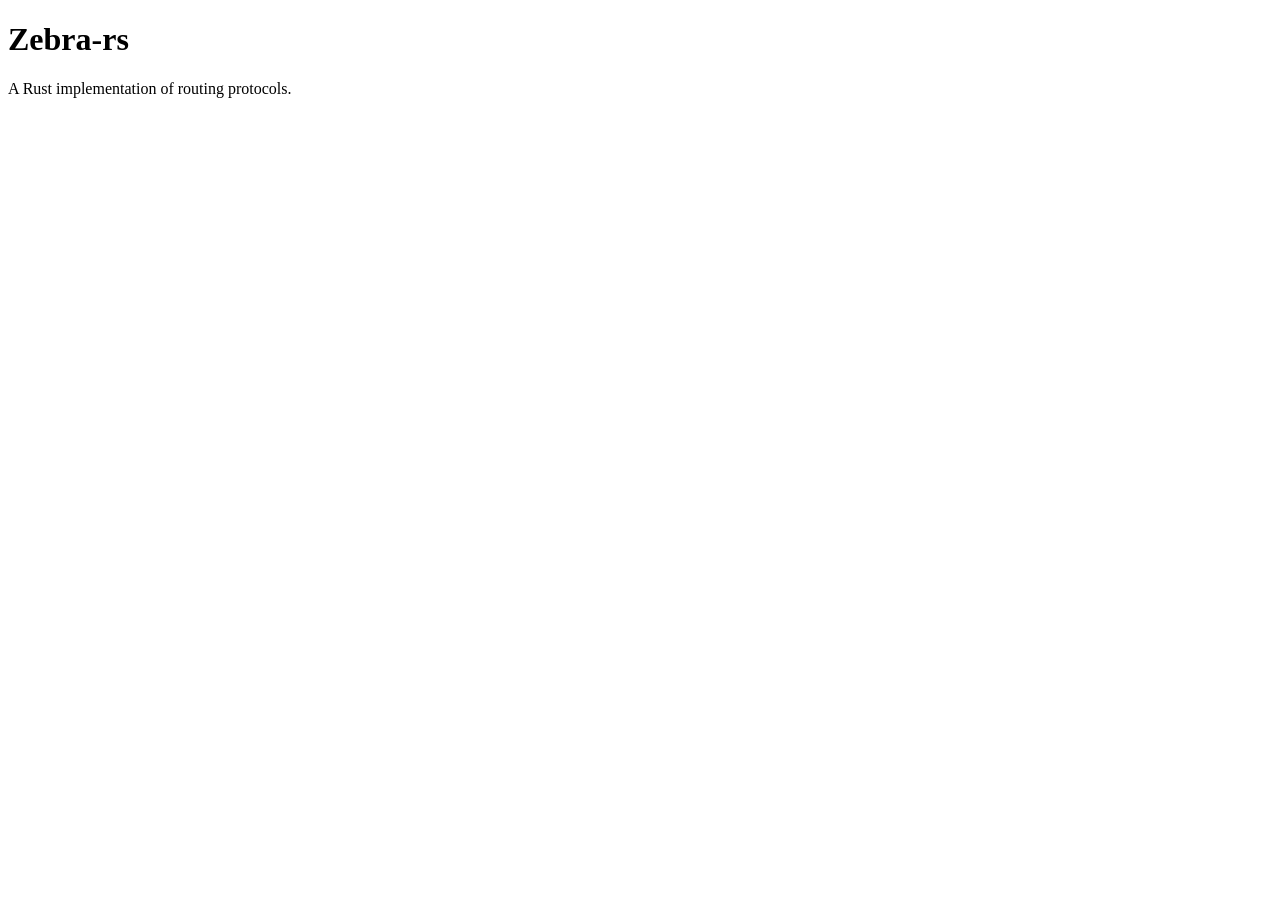
==== index.html @ 7851278a "Initial landing page" ====
<!-- index.html -->
<!DOCTYPE html>
<html lang="en">
<head>
  <meta charset="UTF-8">
  <title>Zebra-rs</title>
</head>
<body>
  <h1>Zebra-rs</h1>
  <p>A Rust implementation of routing protocols.</p>
</body>
</html>
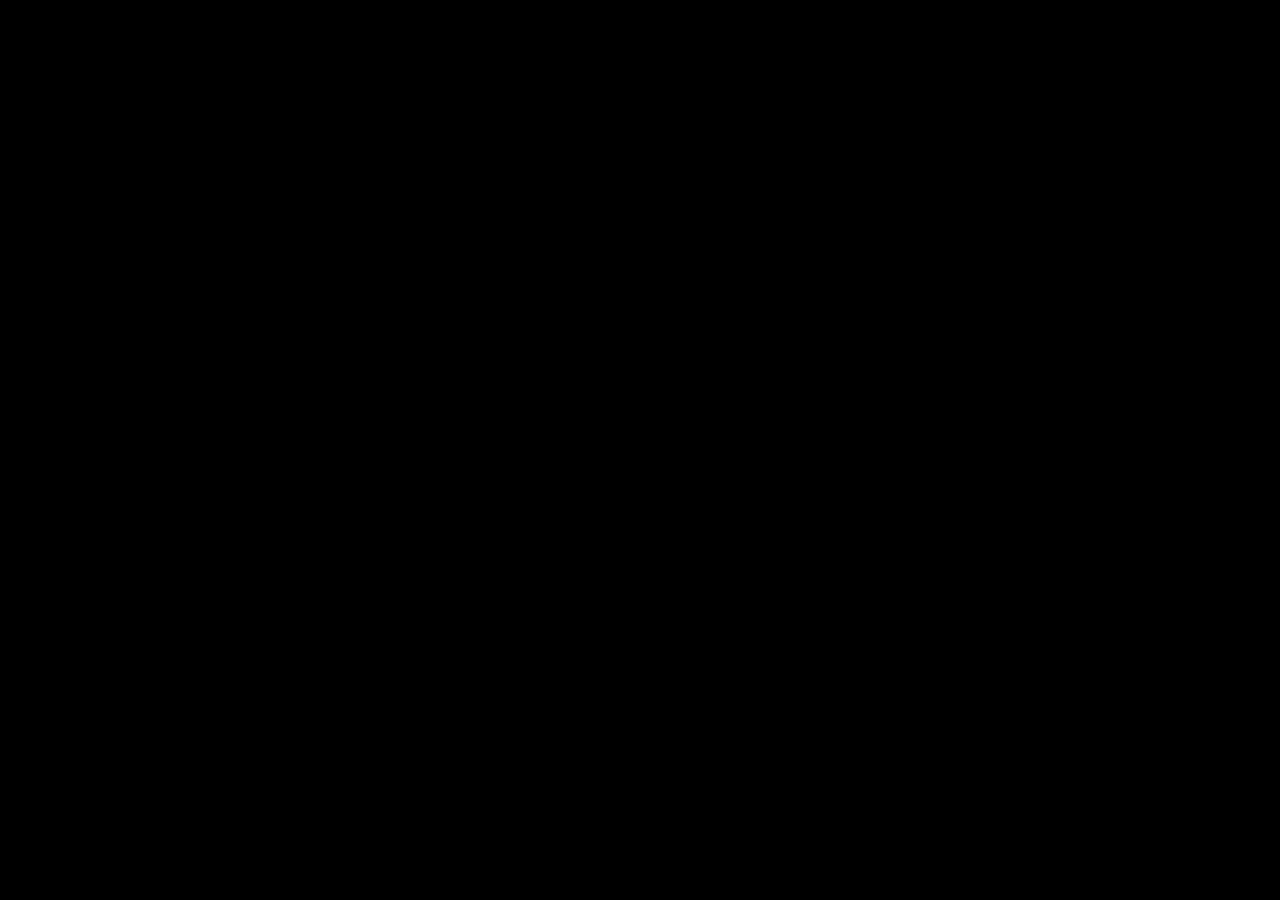
==== commit 203d19b9: "Update to header only page" ====
--- a/index.html
+++ b/index.html
@@ -1,12 +1,13 @@
-<!-- index.html -->
-<!DOCTYPE html>
-<html lang="en">
+<!doctype html>
+<html lang="en" class="dark">
 <head>
-  <meta charset="UTF-8">
-  <title>Zebra-rs</title>
+  <meta charset="UTF-8" />
+  <meta name="viewport" content="width=device-width, initial-scale=1.0" />
+  <title>zebra-rs — Routing Software in the AI Era</title>
+  <link rel="stylesheet" href="assets/fonts.css" />
+  <link rel="stylesheet" href="assets/theme.css" />
+  <link rel="icon" type="image/svg+xml" href="assets/zebra-logo.svg" />
+  <link rel="icon" type="image/x-icon" href="favicon.ico" />
+  <link rel="shortcut icon" href="favicon.ico" />
 </head>
-<body>
-  <h1>Zebra-rs</h1>
-  <p>A Rust implementation of routing protocols.</p>
-</body>
 </html>
--- a/assets/fonts.css
+++ b/assets/fonts.css
@@ -0,0 +1,8 @@
+/* Type system for zebra-rs landing */
+@import url('https://fonts.cdnfonts.com/css/dejavu-sans');
+@import url('https://fonts.googleapis.com/css2?family=JetBrains+Mono:ital,wght@0,300;0,400;0,500;0,600;0,700;1,400&display=swap');
+
+:root {
+  --font-display: 'DejaVu Sans', 'Helvetica Neue', Helvetica, Arial, sans-serif;
+  --font-mono: 'JetBrains Mono', ui-monospace, 'SF Mono', Menlo, Consolas, monospace;
+}
--- a/assets/theme.css
+++ b/assets/theme.css
@@ -0,0 +1,277 @@
+/* ───────────────────────────── zebra-rs theme ─────────────────────────────
+   Brand dot colors from zebra-logo.svg — row-major, top-left → bottom-right
+   Row 1: yellow,  mustard, blue
+   Row 2: orange,  sage,    teal
+   Row 3: red,     moss,    mint
+   ------------------------------------------------------------------------ */
+
+:root {
+  /* brand dot palette */
+  --z-yellow:  #eec61b;
+  --z-mustard: #c9ba5d;
+  --z-blue:    #398ccc;
+  --z-orange:  #e38829;
+  --z-sage:    #8cbe6e;
+  --z-teal:    #32a4bf;
+  --z-red:     #d64c16;
+  --z-moss:    #91ae91;
+  --z-mint:    #35b6a2;
+
+  --accent: var(--z-orange);
+
+  /* light mode default */
+  --bg:        #ffffff;
+  --bg-soft:   #f6f6f5;
+  --bg-card:   #ffffff;
+  --fg:        #0a0a0a;
+  --fg-soft:   #525252;
+  --fg-muted:  #8a8a8a;
+  --border:    #e5e5e3;
+  --border-strong: #c9c9c6;
+  --grid:      rgba(0,0,0,0.07);
+  --grid-strong: rgba(0,0,0,0.12);
+  --code-bg:   #f3f3f1;
+  --chip-bg:   #efefed;
+}
+
+html.dark {
+  --bg:        #000000;
+  --bg-soft:   #0a0a0a;
+  --bg-card:   #0c0c0c;
+  --fg:        #e9e9e6;
+  --fg-soft:   #a0a0a0;
+  --fg-muted:  #6a6a6a;
+  --border:    #1f1f1f;
+  --border-strong: #2e2e2e;
+  --grid:      rgba(255,255,255,0.06);
+  --grid-strong: rgba(255,255,255,0.11);
+  --code-bg:   #0f0f0f;
+  --chip-bg:   #141413;
+}
+
+* { box-sizing: border-box; }
+html, body { margin: 0; padding: 0; }
+body {
+  background: var(--bg);
+  color: var(--fg);
+  font-family: var(--font-display);
+  -webkit-font-smoothing: antialiased;
+  text-rendering: optimizeLegibility;
+  font-feature-settings: "ss01", "cv01";
+  overflow-x: hidden;
+}
+
+a { color: inherit; text-decoration: none; }
+button { font-family: inherit; cursor: pointer; }
+
+/* grid background */
+.grid-bg {
+  position: fixed; inset: 0; pointer-events: none; z-index: 0;
+  background-image:
+    linear-gradient(to right, var(--grid) 1px, transparent 1px),
+    linear-gradient(to bottom, var(--grid) 1px, transparent 1px);
+  background-size: 64px 64px;
+  background-position: -1px -1px;
+  mask-image: radial-gradient(ellipse at center, black 30%, transparent 85%);
+  -webkit-mask-image: radial-gradient(ellipse at center, black 30%, transparent 85%);
+}
+
+/* mono variant for logo */
+.logo-mono .cls-1 { fill: #3a3a3a; }
+.logo-mono .cls-2 { fill: #5a5a5a; }
+.logo-mono .cls-3 { fill: #7a7a7a; }
+.logo-mono .cls-4 { fill: #4a4a4a; }
+.logo-mono .cls-5 { fill: #6a6a6a; }
+.logo-mono .cls-6 { fill: #8a8a8a; }
+.logo-mono .cls-7 { fill: #9a9a9a; }
+.logo-mono .cls-8 { fill: #2a2a2a; }
+.logo-mono .cls-9 { fill: #bababa; }
+html.dark .logo-mono .cls-1 { fill: #4a4a4a; }
+html.dark .logo-mono .cls-2 { fill: #6a6a6a; }
+html.dark .logo-mono .cls-3 { fill: #7a7a7a; }
+html.dark .logo-mono .cls-4 { fill: #555555; }
+html.dark .logo-mono .cls-5 { fill: #777777; }
+html.dark .logo-mono .cls-6 { fill: #888888; }
+html.dark .logo-mono .cls-7 { fill: #999999; }
+html.dark .logo-mono .cls-8 { fill: #3a3a3a; }
+html.dark .logo-mono .cls-9 { fill: #aaaaaa; }
+
+/* logo dot animation on hover */
+.zlogo .dot { transform-origin: center; transform-box: fill-box; transition: transform 520ms cubic-bezier(.2,.8,.2,1); }
+.zlogo:hover .dot { animation: zwink 900ms ease-out; }
+.zlogo:hover .dot.d1 { animation-delay: 0ms; }
+.zlogo:hover .dot.d2 { animation-delay: 60ms; }
+.zlogo:hover .dot.d3 { animation-delay: 120ms; }
+.zlogo:hover .dot.d4 { animation-delay: 40ms; }
+.zlogo:hover .dot.d5 { animation-delay: 100ms; }
+.zlogo:hover .dot.d6 { animation-delay: 160ms; }
+.zlogo:hover .dot.d7 { animation-delay: 80ms; }
+.zlogo:hover .dot.d8 { animation-delay: 140ms; }
+.zlogo:hover .dot.d9 { animation-delay: 200ms; }
+@keyframes zwink {
+  0%   { transform: scale(1); }
+  40%  { transform: scale(0.55); }
+  100% { transform: scale(1); }
+}
+
+/* load-in stagger */
+.zlogo.zlogo--intro .dot { animation: zpop 720ms both cubic-bezier(.2,.8,.2,1); }
+.zlogo.zlogo--intro .dot.d1 { animation-delay: 0ms; }
+.zlogo.zlogo--intro .dot.d2 { animation-delay: 50ms; }
+.zlogo.zlogo--intro .dot.d3 { animation-delay: 100ms; }
+.zlogo.zlogo--intro .dot.d4 { animation-delay: 60ms; }
+.zlogo.zlogo--intro .dot.d5 { animation-delay: 110ms; }
+.zlogo.zlogo--intro .dot.d6 { animation-delay: 160ms; }
+.zlogo.zlogo--intro .dot.d7 { animation-delay: 120ms; }
+.zlogo.zlogo--intro .dot.d8 { animation-delay: 170ms; }
+.zlogo.zlogo--intro .dot.d9 { animation-delay: 220ms; }
+@keyframes zpop {
+  0%   { opacity: 0; transform: scale(0.2); }
+  70%  { opacity: 1; transform: scale(1.08); }
+  100% { opacity: 1; transform: scale(1); }
+}
+
+/* focus ring using accent */
+:focus-visible { outline: 2px solid var(--accent); outline-offset: 2px; border-radius: 2px; }
+
+/* selection */
+::selection { background: var(--accent); color: #000; }
+
+/* utilities */
+.container { max-width: 1240px; margin: 0 auto; padding-left: 24px; padding-right: 24px; }
+.divider { height: 1px; background: var(--border); }
+.mono { font-family: var(--font-mono); font-feature-settings: "zero" 1, "ss01" 1; }
+
+/* blink cursor */
+.cursor::after {
+  content: "▌";
+  display: inline-block;
+  margin-left: 2px;
+  animation: blink 1.05s steps(1) infinite;
+  color: var(--accent);
+}
+@keyframes blink { 50% { opacity: 0; } }
+
+/* scroll marquee */
+.marquee { overflow: hidden; white-space: nowrap; }
+.marquee > div { display: inline-flex; gap: 56px; animation: scrollx 48s linear infinite; }
+@keyframes scrollx { from { transform: translateX(0); } to { transform: translateX(-50%); } }
+
+/* tweaks panel */
+.tweaks-panel {
+  position: fixed; right: 16px; bottom: 16px; z-index: 100;
+  background: var(--bg-card); border: 1px solid var(--border-strong);
+  border-radius: 10px; padding: 14px; width: 280px;
+  font-family: var(--font-mono); font-size: 12px;
+  box-shadow: 0 24px 60px rgba(0,0,0,.25);
+  display: none;
+}
+.tweaks-panel.open { display: block; }
+.tweaks-panel h4 { margin: 0 0 10px; font-size: 11px; letter-spacing: .14em; text-transform: uppercase; color: var(--fg-muted); }
+.tweaks-row { display: flex; align-items: center; justify-content: space-between; gap: 8px; margin-bottom: 10px; }
+.tweaks-swatches { display: flex; flex-wrap: wrap; gap: 6px; }
+.swatch { width: 22px; height: 22px; border-radius: 50%; border: 1px solid var(--border-strong); cursor: pointer; position: relative; }
+.swatch.active { box-shadow: 0 0 0 2px var(--bg), 0 0 0 4px var(--fg); }
+.toggle { display: inline-flex; border: 1px solid var(--border-strong); border-radius: 999px; overflow: hidden; }
+.toggle button { background: transparent; border: 0; color: var(--fg-soft); padding: 4px 10px; font-family: var(--font-mono); font-size: 11px; }
+.toggle button.active { background: var(--accent); color: #000; }
+
+/* ————— variation chrome ————— */
+.view-switch {
+  position: fixed; top: 12px; left: 50%; transform: translateX(-50%);
+  z-index: 90; display: inline-flex; gap: 0;
+  background: var(--bg-card); border: 1px solid var(--border-strong);
+  border-radius: 999px; padding: 3px; font-family: var(--font-mono); font-size: 11px;
+  box-shadow: 0 8px 24px rgba(0,0,0,.2);
+}
+.view-switch button {
+  background: transparent; border: 0; color: var(--fg-soft);
+  padding: 6px 14px; border-radius: 999px; letter-spacing: .02em;
+}
+.view-switch button.active { background: var(--fg); color: var(--bg); }
+
+/* universal accent helpers */
+.accent { color: var(--accent); }
+.accent-bg { background: var(--accent); color: #000; }
+.accent-border { border-color: var(--accent); }
+
+/* buttons */
+.btn {
+  display: inline-flex; align-items: center; gap: 8px;
+  padding: 10px 16px; border-radius: 8px;
+  font-family: var(--font-mono); font-size: 13px; font-weight: 500;
+  transition: transform .15s ease, background .15s ease, border-color .15s ease;
+  border: 1px solid transparent;
+}
+.btn:active { transform: translateY(1px); }
+.btn-primary { background: var(--fg); color: var(--bg); }
+.btn-primary:hover { background: var(--accent); color: #000; }
+.btn-ghost { background: transparent; color: var(--fg); border-color: var(--border-strong); }
+.btn-ghost:hover { border-color: var(--accent); color: var(--accent); }
+
+/* kbd */
+kbd {
+  font-family: var(--font-mono); font-size: 11px;
+  padding: 2px 6px; border: 1px solid var(--border-strong);
+  border-bottom-width: 2px; border-radius: 4px;
+  background: var(--bg-card); color: var(--fg-soft);
+}
+
+/* card */
+.card {
+  background: var(--bg-card);
+  border: 1px solid var(--border);
+  border-radius: 10px;
+  padding: 24px;
+  position: relative;
+}
+.card:hover { border-color: var(--border-strong); }
+
+/* pill */
+.pill {
+  display: inline-flex; align-items: center; gap: 6px;
+  padding: 4px 10px; border-radius: 999px;
+  background: var(--chip-bg); border: 1px solid var(--border);
+  font-family: var(--font-mono); font-size: 11px; color: var(--fg-soft);
+}
+.pill .dot2 { width: 6px; height: 6px; border-radius: 50%; }
+
+/* ansi-ish colors for terminal output */
+.ansi-green { color: #4ec17a; }
+.ansi-red { color: var(--z-red); }
+.ansi-yellow { color: var(--z-yellow); }
+.ansi-blue { color: var(--z-blue); }
+.ansi-cyan { color: var(--z-teal); }
+.ansi-dim { color: var(--fg-muted); }
+
+/* scrollbar */
+.term::-webkit-scrollbar { width: 8px; height: 8px; }
+.term::-webkit-scrollbar-thumb { background: var(--border-strong); border-radius: 4px; }
+
+/* table */
+.route-table {
+  width: 100%; border-collapse: collapse;
+  font-family: var(--font-mono); font-size: 12px;
+}
+.route-table th, .route-table td {
+  text-align: left; padding: 8px 12px;
+  border-bottom: 1px solid var(--border);
+  white-space: nowrap;
+}
+.route-table th {
+  font-weight: 500; color: var(--fg-muted); letter-spacing: .08em;
+  text-transform: uppercase; font-size: 10px;
+}
+.route-table tr:hover td { background: var(--bg-soft); }
+.route-table td.state-up { color: #4ec17a; }
+.route-table td.state-idle { color: var(--fg-muted); }
+.route-table td.state-down { color: var(--z-red); }
+
+.badge-as {
+  display: inline-block; padding: 1px 6px; border-radius: 3px;
+  background: var(--chip-bg); color: var(--fg-soft); font-size: 11px;
+}
+
+/* reveal on mount */
+.fade-up { opacity: 0; transform: translateY(8px); animation: fadeUp .6s forwards .05s; }
+@keyframes fadeUp { to { opacity: 1; transform: translateY(0); } }
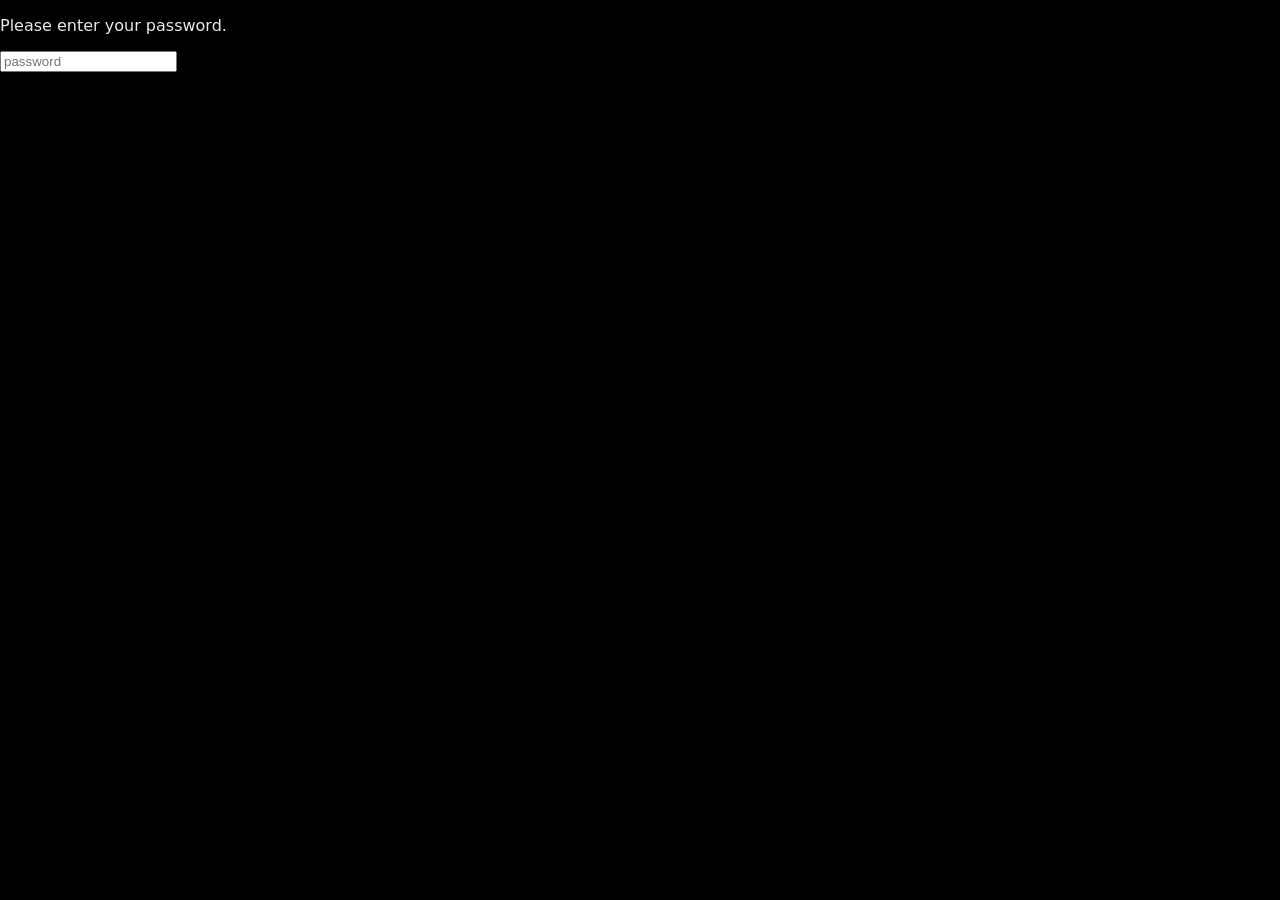
==== commit 9d2d0e30: "Add temporary top page." ====
--- a/index.html
+++ b/index.html
@@ -9,5 +9,45 @@
   <link rel="icon" type="image/svg+xml" href="assets/zebra-logo.svg" />
   <link rel="icon" type="image/x-icon" href="favicon.ico" />
   <link rel="shortcut icon" href="favicon.ico" />
+  <script type="text/javascript" src="sha256.js"></script>
 </head>
+<body>
+      <form id="form">
+      <p id="message">Please enter your password.</p>
+      <input type="password" placeholder="password" id="password">
+    </form>
+    <script>
+     function hash(text) {
+       const sha = new jsSHA('SHA-256', 'TEXT');
+       sha.update(text);
+       return sha.getHash('HEX');
+     }
+     function auth(password) {
+       const url = hash(password);
+       const xhr = new XMLHttpRequest();
+       xhr.open('GET', url);
+       xhr.send();
+       xhr.onload = function () {
+         if (xhr.readyState === 4 && xhr.status === 200) {
+           window.location = url;
+         } else {
+           const message = document.getElementById('message');
+           const input = document.getElementById('password');
+           message.innerHTML = 'Wrong password! Try again.';
+           input.value = '';
+         }
+       };
+       xhr.onerror = function () {
+         const message = document.getElementById('message');
+         message.innerHTML = 'Sorry, ERROR !';
+       };
+     }
+     const form = document.getElementById('form');
+     form.addEventListener('submit', function (event) {
+       const password = document.getElementById('password').value;
+       auth(password);
+       event.preventDefault();
+     });
+    </script>
+</body>
 </html>
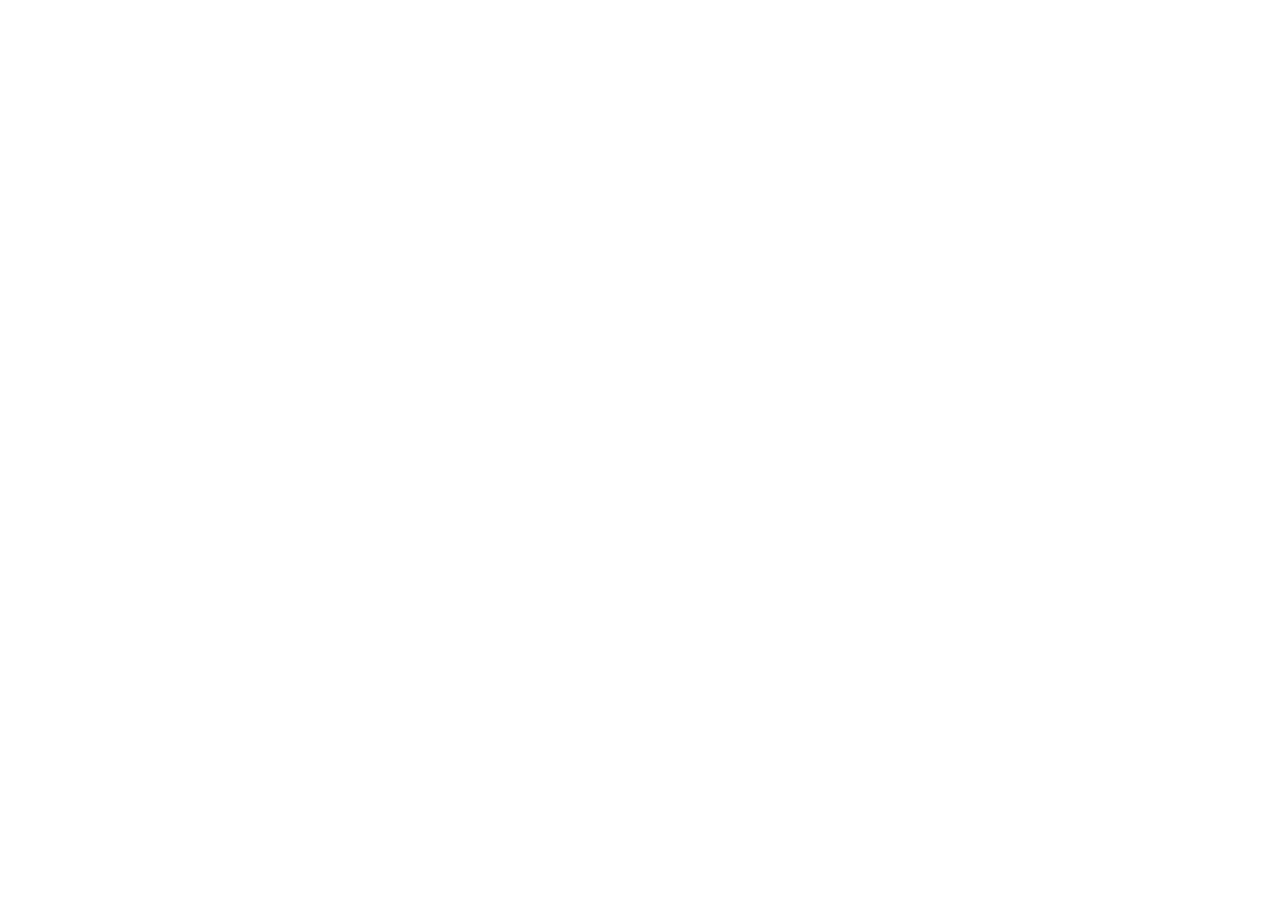
==== commit f28aff9f: "update" ====
--- a/index.html
+++ b/index.html
@@ -1,5 +1,5 @@
 <!doctype html>
-<html lang="en" class="dark">
+<html lang="en" class="">
 <head>
   <meta charset="UTF-8" />
   <meta name="viewport" content="width=device-width, initial-scale=1.0" />
@@ -9,45 +9,19 @@
   <link rel="icon" type="image/svg+xml" href="assets/zebra-logo.svg" />
   <link rel="icon" type="image/x-icon" href="favicon.ico" />
   <link rel="shortcut icon" href="favicon.ico" />
-  <script type="text/javascript" src="sha256.js"></script>
 </head>
 <body>
-      <form id="form">
-      <p id="message">Please enter your password.</p>
-      <input type="password" placeholder="password" id="password">
-    </form>
-    <script>
-     function hash(text) {
-       const sha = new jsSHA('SHA-256', 'TEXT');
-       sha.update(text);
-       return sha.getHash('HEX');
-     }
-     function auth(password) {
-       const url = hash(password);
-       const xhr = new XMLHttpRequest();
-       xhr.open('GET', url);
-       xhr.send();
-       xhr.onload = function () {
-         if (xhr.readyState === 4 && xhr.status === 200) {
-           window.location = url;
-         } else {
-           const message = document.getElementById('message');
-           const input = document.getElementById('password');
-           message.innerHTML = 'Wrong password! Try again.';
-           input.value = '';
-         }
-       };
-       xhr.onerror = function () {
-         const message = document.getElementById('message');
-         message.innerHTML = 'Sorry, ERROR !';
-       };
-     }
-     const form = document.getElementById('form');
-     form.addEventListener('submit', function (event) {
-       const password = document.getElementById('password').value;
-       auth(password);
-       event.preventDefault();
-     });
-    </script>
+  <div id="root"></div>
+
+  <script src="https://unpkg.com/react@18.3.1/umd/react.development.js" integrity="sha384-hD6/rw4ppMLGNu3tX5cjIb+uRZ7UkRJ6BPkLpg4hAu/6onKUg4lLsHAs9EBPT82L" crossorigin="anonymous"></script>
+  <script src="https://unpkg.com/react-dom@18.3.1/umd/react-dom.development.js" integrity="sha384-u6aeetuaXnQ38mYT8rp6sbXaQe3NL9t+IBXmnYxwkUI2Hw4bsp2Wvmx4yRQF1uAm" crossorigin="anonymous"></script>
+  <script src="https://unpkg.com/@babel/standalone@7.29.0/babel.min.js" integrity="sha384-m08KidiNqLdpJqLq95G/LEi8Qvjl/xUYll3QILypMoQ65QorJ9Lvtp2RXYGBFj1y" crossorigin="anonymous"></script>
+  <script src="https://cdnjs.cloudflare.com/ajax/libs/d3/7.8.5/d3.min.js"></script>
+
+  <script type="text/babel" src="assets/components.jsx"></script>
+  <script type="text/babel" src="assets/view-a.jsx"></script>
+  <script type="text/babel" src="assets/view-b.jsx"></script>
+  <script type="text/babel" src="assets/view-c.jsx"></script>
+  <script type="text/babel" src="assets/app.jsx"></script>
 </body>
 </html>
--- a/assets/fonts.css
+++ b/assets/fonts.css
@@ -1,8 +1,62 @@
-/* Type system for zebra-rs landing */
-@import url('https://fonts.cdnfonts.com/css/dejavu-sans');
+/* Type system for zebra-rs landing
+   The Chrome reference renders the headline in DejaVu Sans (wide, rounded
+   letterforms). macOS does not ship DejaVu Sans, so Safari was falling
+   back to Helvetica with different metrics.
+
+   Fix: load DejaVu Sans via explicit @font-face from a stable CDN with NO
+   local() lookup, so every browser fetches and uses the same WOFF file.
+   Put DejaVu Sans first in the display stack. */
+
+@font-face {
+  font-family: 'DejaVu Sans Web';
+  font-style: normal;
+  font-weight: 200;
+  font-display: swap;
+  src: url('https://cdn.jsdelivr.net/gh/dejavu-fonts/dejavu-fonts@version_2_37/ttf/DejaVuSans-ExtraLight.ttf') format('truetype');
+}
+@font-face {
+  font-family: 'DejaVu Sans Web';
+  font-style: normal;
+  font-weight: 400;
+  font-display: swap;
+  src: url('https://cdn.jsdelivr.net/gh/dejavu-fonts/dejavu-fonts@version_2_37/ttf/DejaVuSans.ttf') format('truetype');
+}
+@font-face {
+  font-family: 'DejaVu Sans Web';
+  font-style: italic;
+  font-weight: 400;
+  font-display: swap;
+  src: url('https://cdn.jsdelivr.net/gh/dejavu-fonts/dejavu-fonts@version_2_37/ttf/DejaVuSans-Oblique.ttf') format('truetype');
+}
+@font-face {
+  font-family: 'DejaVu Sans Web';
+  font-style: normal;
+  font-weight: 700;
+  font-display: swap;
+  src: url('https://cdn.jsdelivr.net/gh/dejavu-fonts/dejavu-fonts@version_2_37/ttf/DejaVuSans-Bold.ttf') format('truetype');
+}
+@font-face {
+  font-family: 'DejaVu Sans Web';
+  font-style: italic;
+  font-weight: 700;
+  font-display: swap;
+  src: url('https://cdn.jsdelivr.net/gh/dejavu-fonts/dejavu-fonts@version_2_37/ttf/DejaVuSans-BoldOblique.ttf') format('truetype');
+}
+
+/* JetBrains Mono — already self-consistent across browsers */
 @import url('https://fonts.googleapis.com/css2?family=JetBrains+Mono:ital,wght@0,300;0,400;0,500;0,600;0,700;1,400&display=swap');
 
 :root {
-  --font-display: 'DejaVu Sans', 'Helvetica Neue', Helvetica, Arial, sans-serif;
+  /* The renamed family ('DejaVu Sans Web') guarantees both Chrome and Safari
+     use the downloaded TTF rather than any local DejaVu the user may have
+     installed (which can have different metrics). */
+  --font-display: 'DejaVu Sans Web', 'DejaVu Sans Book', 'DejaVu Sans', 'Helvetica Neue', Helvetica, Arial, sans-serif;
   --font-mono: 'JetBrains Mono', ui-monospace, 'SF Mono', Menlo, Consolas, monospace;
 }
+
+/* Prevent faux-bold synthesis (Safari otherwise renders synthesized bold
+   differently from Chrome). */
+body, h1, h2, h3, h4, h5, h6, p, span, div, button, input, a {
+  font-synthesis: none;
+  -webkit-font-synthesis: none;
+}
--- a/assets/theme.css
+++ b/assets/theme.css
@@ -178,17 +178,34 @@
 
 /* ————— variation chrome ————— */
 .view-switch {
-  position: fixed; top: 12px; left: 50%; transform: translateX(-50%);
-  z-index: 90; display: inline-flex; gap: 0;
-  background: var(--bg-card); border: 1px solid var(--border-strong);
-  border-radius: 999px; padding: 3px; font-family: var(--font-mono); font-size: 11px;
-  box-shadow: 0 8px 24px rgba(0,0,0,.2);
+  display: flex; justify-content: center; gap: 18px;
+  margin: 8px 0 28px;
 }
 .view-switch button {
-  background: transparent; border: 0; color: var(--fg-soft);
-  padding: 6px 14px; border-radius: 999px; letter-spacing: .02em;
-}
-.view-switch button.active { background: var(--fg); color: var(--bg); }
+  background: transparent; border: 0; padding: 6px 4px;
+  display: inline-flex; align-items: center; gap: 8px;
+  color: var(--fg-muted);
+  cursor: pointer;
+}
+.view-switch .view-dot {
+  width: 10px; height: 10px; border-radius: 999px;
+  background: var(--border-strong);
+  transition: background .18s ease, transform .18s ease, box-shadow .18s ease;
+}
+.view-switch .view-label {
+  font-size: 11px; letter-spacing: .14em; text-transform: uppercase;
+  opacity: 0; transform: translateX(-4px);
+  transition: opacity .18s ease, transform .18s ease, color .18s ease;
+}
+.view-switch button:hover .view-dot { background: var(--fg-soft); }
+.view-switch button:hover .view-label { opacity: .6; transform: translateX(0); }
+.view-switch button.active .view-dot {
+  background: var(--accent); transform: scale(1.15);
+  box-shadow: 0 0 0 4px color-mix(in oklab, var(--accent) 18%, transparent);
+}
+.view-switch button.active .view-label {
+  opacity: 1; transform: translateX(0); color: var(--fg);
+}
 
 /* universal accent helpers */
 .accent { color: var(--accent); }
@@ -275,3 +292,164 @@
 /* reveal on mount */
 .fade-up { opacity: 0; transform: translateY(8px); animation: fadeUp .6s forwards .05s; }
 @keyframes fadeUp { to { opacity: 1; transform: translateY(0); } }
+
+/* News header: keep on one line on desktop, allow wrap on phones */
+.news-title { white-space: nowrap; max-width: none !important; }
+@media (max-width: 640px) { .news-title { white-space: normal; } }
+
+/* ─────────────────────────── RFC inventory (Appendix B) ─────────────────────────── */
+.rfc-tabs {
+  display: flex; flex-wrap: wrap; gap: 8px;
+  margin-bottom: 24px;
+}
+.rfc-tab {
+  display: inline-flex; align-items: center; gap: 8px;
+  padding: 8px 14px; border-radius: 999px;
+  background: var(--bg-card); border: 1px solid var(--border);
+  font-family: var(--font-mono); font-size: 13.5px; color: var(--fg-soft);
+  transition: border-color .15s ease, color .15s ease, background .15s ease;
+}
+.rfc-tab:hover { color: var(--fg); border-color: var(--border-strong); }
+.rfc-tab.active { background: var(--bg-soft); }
+.rfc-tab .dot2 { width: 8px; height: 8px; border-radius: 50%; }
+.rfc-tab-count {
+  font-size: 10.5px; color: var(--fg-muted);
+  background: var(--chip-bg); border-radius: 999px;
+  padding: 1px 7px; margin-left: 2px;
+}
+.rfc-tab.active .rfc-tab-count { color: var(--fg-soft); }
+
+.rfc-list {
+  display: grid;
+  grid-template-columns: minmax(0, 1fr);
+  gap: 0;
+}
+.rfc-item {
+  display: flex; align-items: baseline; gap: 14px;
+  padding: 10px 0;
+  border-bottom: 1px solid var(--border);
+}
+.rfc-badge {
+  flex-shrink: 0;
+  font-family: var(--font-mono); font-size: 12.5px;
+  padding: 3px 8px; border-radius: 5px;
+  border: 1px solid var(--border-strong);
+  white-space: nowrap;
+  min-width: 92px; text-align: center;
+}
+.rfc-desc {
+  font-size: 15px; line-height: 1.5; color: var(--fg-soft);
+  text-wrap: pretty;
+}
+.rfc-foot {
+  margin-top: 22px; font-size: 12px; color: var(--fg-muted);
+}
+.rfc-foot a { color: var(--accent); border-bottom: 1px solid color-mix(in oklab, var(--accent) 40%, transparent); }
+
+@media (max-width: 780px) {
+  .rfc-list { grid-template-columns: 1fr; gap: 0; }
+  .rfc-badge { min-width: 84px; font-size: 11px; }
+}
+
+/* ─────────────────────────── Layout primitives (responsive) ─────────────────────────── */
+.hero-grid {
+  display: grid;
+  grid-template-columns: minmax(0, 1fr) minmax(0, 1.1fr);
+  gap: 48px;
+  align-items: start;
+  padding: 56px 0 16px;
+}
+.features-grid {
+  display: grid;
+  grid-template-columns: repeat(3, minmax(0, 1fr));
+  gap: 20px;
+}
+.site-nav {
+  display: flex;
+  align-items: center;
+  gap: 28px;
+  font-family: var(--font-mono);
+  font-size: 13px;
+}
+.site-nav-brand {
+  display: inline-flex;
+  align-items: center;
+  gap: 12px;
+  min-width: 0;
+}
+.site-nav-brand .brand-pill { margin-left: 6px; }
+.site-footer-inner {
+  display: flex;
+  justify-content: space-between;
+  flex-wrap: wrap;
+  gap: 32px;
+  align-items: center;
+}
+.site-footer-links {
+  display: flex;
+  flex-wrap: wrap;
+  gap: 20px 28px;
+}
+.hero-cta {
+  display: flex;
+  gap: 12px;
+  align-items: center;
+  flex-wrap: wrap;
+  margin-bottom: 28px;
+}
+.hero-meta {
+  margin-top: 22px;
+  font-size: 11.5px;
+  color: var(--fg-muted);
+  display: flex;
+  gap: 18px;
+  flex-wrap: wrap;
+}
+.panel-frame { /* TerminalPanel / RoutesPanel / TopologyPanel shared shell */
+  border: 1px solid var(--border-strong);
+  border-radius: 12px;
+  background: var(--bg-card);
+  overflow: hidden;
+  box-shadow: 0 30px 80px rgba(0,0,0,.25);
+}
+.panel-body { height: 480px; }
+
+/* tablet ≤ 980px: collapse hero & features */
+@media (max-width: 980px) {
+  .hero-grid {
+    grid-template-columns: minmax(0, 1fr);
+    gap: 36px;
+    padding: 36px 0 8px;
+  }
+  .features-grid { grid-template-columns: 1fr; gap: 16px; }
+  .site-nav { gap: 18px; }
+  .site-nav a.nav-link-secondary { display: none; }
+  .panel-body { height: 380px; }
+}
+
+/* phone ≤ 640px */
+@media (max-width: 640px) {
+  .container { padding-left: 16px; padding-right: 16px; }
+  .hero-grid { padding: 24px 0 4px; gap: 28px; }
+  .site-nav { gap: 12px; }
+  .site-nav a.nav-link { display: none; } /* hide text links — keep logo, github, theme */
+  .site-nav-brand .brand-pill { display: none; }
+  .site-nav-brand .brand-word { font-size: 18px !important; }
+  .site-footer-inner { flex-direction: column; align-items: flex-start; gap: 18px; }
+  .panel-body { height: 320px; font-size: 11.5px !important; padding: 12px 14px !important; }
+  .route-table th, .route-table td { padding: 6px 8px; font-size: 11px; }
+  .view-switch { gap: 12px; margin: 6px 0 20px; }
+  .view-switch .view-label { display: none; }
+  .card { padding: 18px; }
+  .tweaks-panel {
+    left: 12px; right: 12px; bottom: 12px; width: auto;
+  }
+  /* shrink hero hero typography a hair further on tiny screens */
+  h1.hero-h1 { letter-spacing: -0.6px !important; }
+}
+
+/* very narrow ≤ 380px */
+@media (max-width: 380px) {
+  .hero-meta { font-size: 10.5px; gap: 10px; }
+  .install-cmd { font-size: 11.5px !important; }
+}
